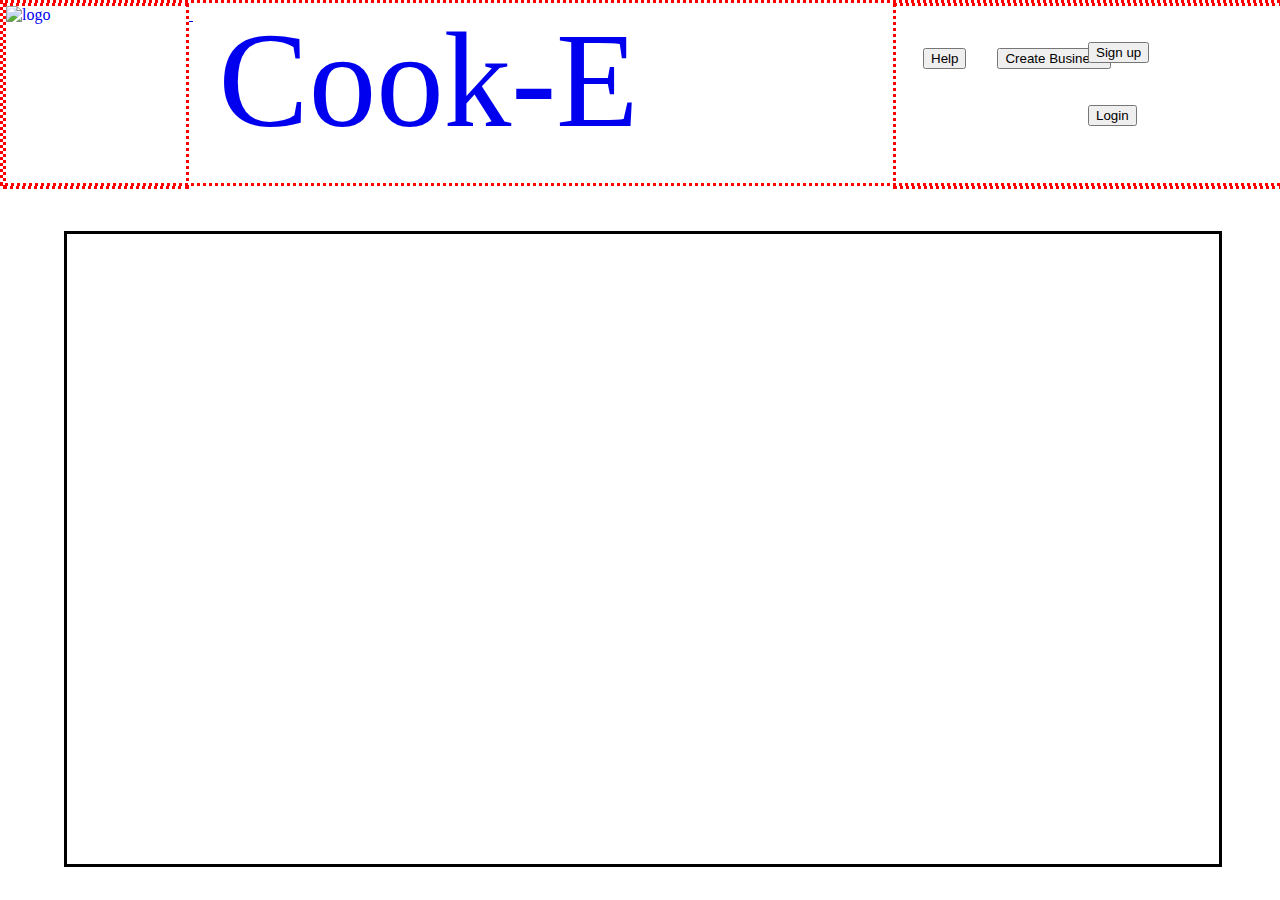
==== cookie/public_html/index.html @ b26577bf "modified:   cookie/public_html/client.js 	modified:   cookie/public_html/index.html 	modified:   coo" ====
<!DOCTYPE html>
<html lang = 'en'>
    <head>
        <meta charset="utf-8">

        <a href="index.html">
        <title>
            Cook-E: Home
        </title>
        
        <link rel="stylesheet" href="homestyle.css">
    </head>
    <body>
        <div id="banner">
            <img src="/Img/Cookie.jpg" alt="logo" id="logo">
        <a href="index.html">
            <div id="companyName">Cook-E</div>
        </a>

            <div id="homeButtons">
                <a href="help.html" id="helpButton"><button>Help</button></a>
                <a href="signup.html" id="signUpButton"><button >Sign up</button></a>
                <a href="login.html" id="loginButton"><button >Login</button></a>
                <a href="login.html" id="newRestaurantButton"><button >Create Business</button></a>

            </div>
            

        </div>
        <div id="restaurantContainer">

            
        </div>

    </body>
    <script type="module" src="client.js"></script>
</html>
---- cookie/public_html/homestyle.css ----
body{
    margin: 0;
    padding: 0;
}
#banner{
    width: 100vw;
    height: 20vh;
    border: red dotted;
    margin: 0vw;

    #logo{
        height: 20vh;
        width: 20vh;
        border: red dotted;
        display: inline-block;
    }

    #companyName{
        margin-left: 2vw;
        font-size: 15vh;
        display: inline-block;
        vertical-align: top;
    }
    #homeButtons{
        height: 20vh;
        width: 30vw;
        display: inline-block;
        border: red dotted;
        vertical-align: top;
        float: right;
        position: relative;

        #helpButton{
            height: 15vh;
            width: 10vw;
            margin: 3vh;
            font-size: 7vh
        }
        #signUpButton{
            position: absolute;
            height: 5vh;
            width: 10vw;
            right: 5vw;
            bottom: 11vh;
            
        }
        #loginButton{
            position: absolute;
            height: 5vh;
            width: 10vw;
            right: 5vw;
            bottom: 4vh;
        }
        #createRestaurantButton{
            position: absolute;
            height: 5vh;
            width: 10vw;
            right: 5vw;
            bottom: 2vh;
        }
        

        
    }
}
#restaurantContainer{
    width: 90vw;
    height: 70vh;
    margin-left: 5vw;
    margin-right: 5vw;
    margin-top: 5vh;
    
    border: black solid;
}
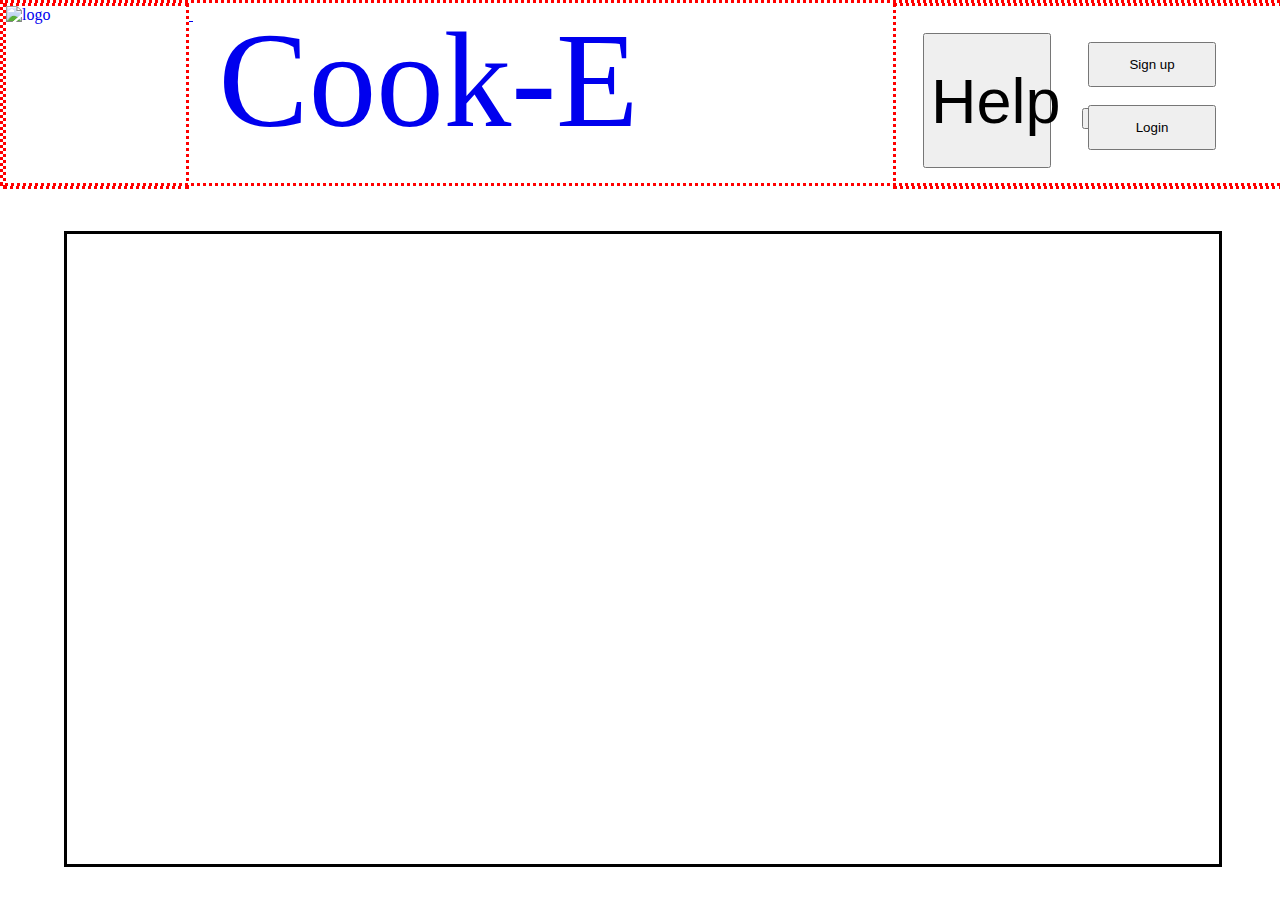
==== commit 0ff5069a: "modified:   public_html/index.html 	modified:   public_html/mongoInfo" ====
--- a/cookie/public_html/index.html
+++ b/cookie/public_html/index.html
@@ -18,10 +18,10 @@
         </a>
 
             <div id="homeButtons">
-                <a href="help.html" id="helpButton"><button>Help</button></a>
-                <a href="signup.html" id="signUpButton"><button >Sign up</button></a>
-                <a href="login.html" id="loginButton"><button >Login</button></a>
-                <a href="login.html" id="newRestaurantButton"><button >Create Business</button></a>
+                <a href="help.html" ><button id="helpButton">Help</button></a>
+                <a href="signup.html" ><button id="signUpButton">Sign up</button></a>
+                <a href="login.html" ><button id="loginButton">Login</button></a>
+                <a href="login.html" ><button id="newRestaurantButton">Create Business</button></a>
 
             </div>
             
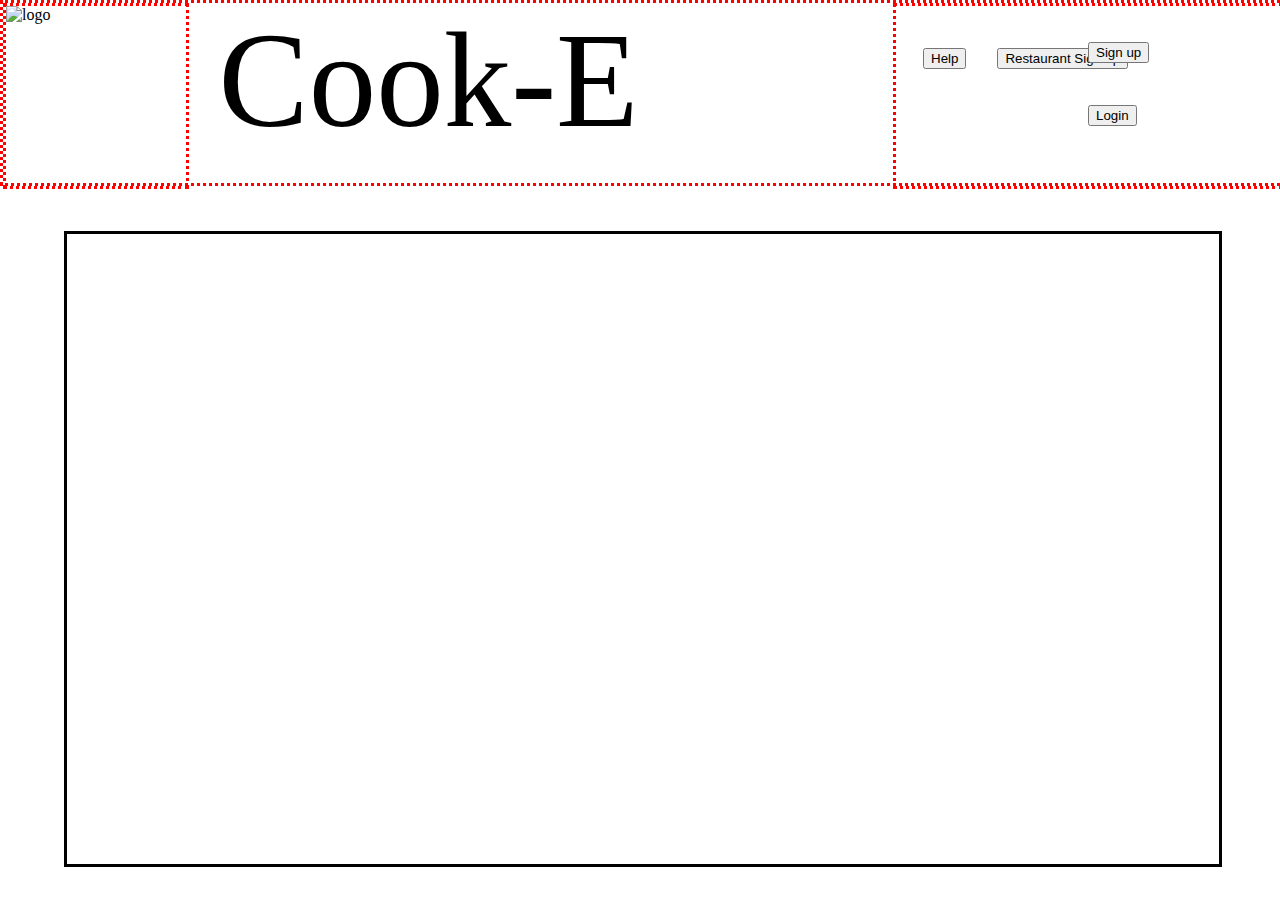
==== commit 8df5b862: "Update index.html" ====
--- a/cookie/public_html/index.html
+++ b/cookie/public_html/index.html
@@ -2,33 +2,28 @@
 <html lang = 'en'>
     <head>
         <meta charset="utf-8">
-
-        <a href="index.html">
         <title>
             Cook-E: Home
         </title>
-        
         <link rel="stylesheet" href="homestyle.css">
     </head>
     <body>
         <div id="banner">
-            <img src="/Img/Cookie.jpg" alt="logo" id="logo">
-        <a href="index.html">
+            <img src="img/Cookie.jpg" alt="logo" id="logo">
             <div id="companyName">Cook-E</div>
-        </a>
 
             <div id="homeButtons">
-                <a href="help.html" ><button id="helpButton">Help</button></a>
-                <a href="signup.html" ><button id="signUpButton">Sign up</button></a>
-                <a href="login.html" ><button id="loginButton">Login</button></a>
-                <a href="login.html" ><button id="newRestaurantButton">Create Business</button></a>
+                <a href="help.html" id="helpButton"><button>Help</button></a>
+                <a href="signup.html" id="signUpButton"><button >Sign up</button></a>
+                <a href="login.html" id="loginButton"><button >Login</button></a>
+                <a href="login.html" id="newRestaurantButton"><button >Restaurant Sign-up</button></a>
 
+                
             </div>
             
 
         </div>
         <div id="restaurantContainer">
-
             
         </div>
 
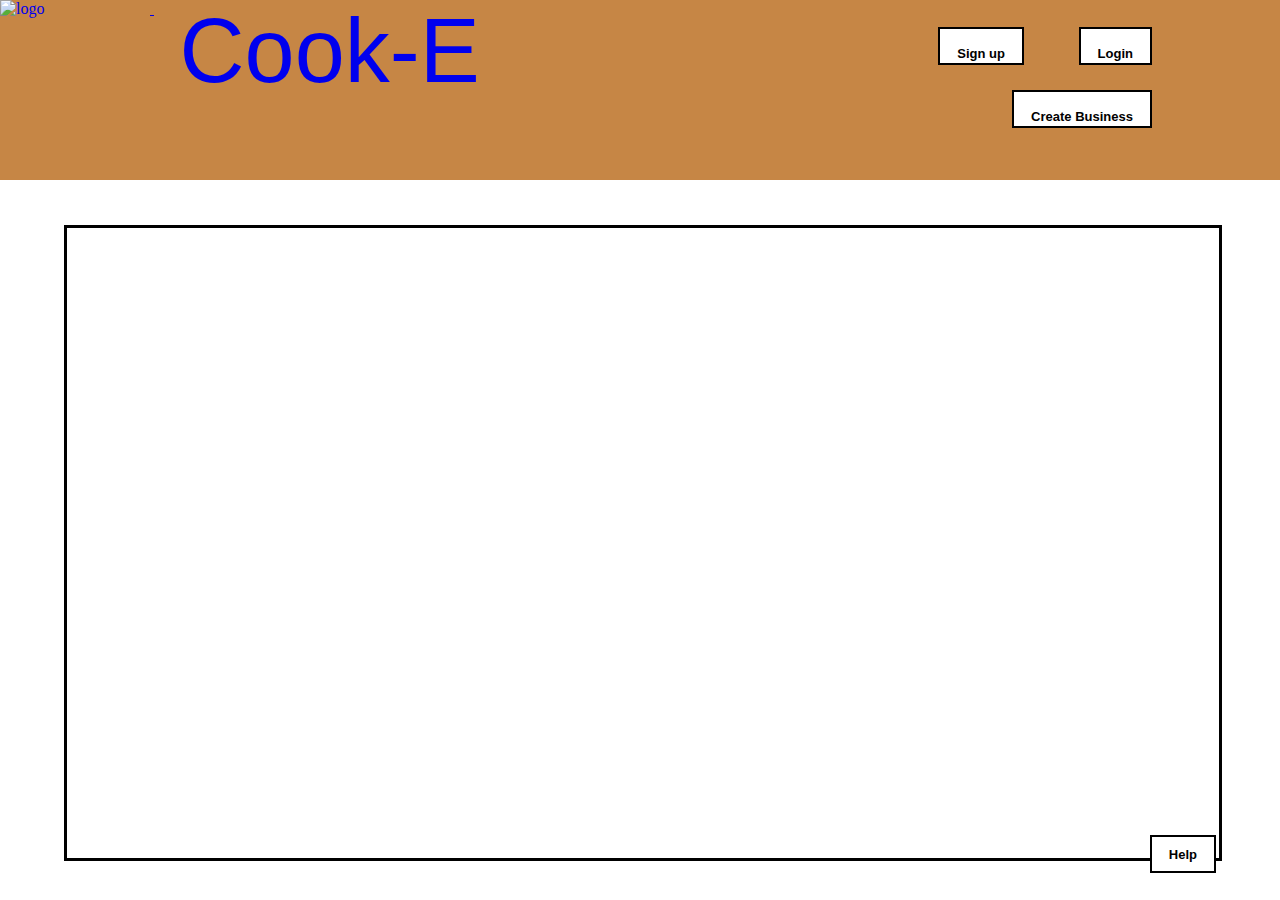
==== commit 611f69bc: "modified:   cookie/public_html/client.js modified:   cookie/public_html/index.html 	modified:   cook" ====
--- a/cookie/public_html/index.html
+++ b/cookie/public_html/index.html
@@ -2,28 +2,34 @@
 <html lang = 'en'>
     <head>
         <meta charset="utf-8">
+
+        <a href="index.html">
         <title>
             Cook-E: Home
         </title>
+        
         <link rel="stylesheet" href="homestyle.css">
     </head>
-    <body>
+    <body onload="onLoad()">
+
         <div id="banner">
-            <img src="img/Cookie.jpg" alt="logo" id="logo">
+            <img src="/Img/Cookie.jpg" alt="logo" id="logo">
+        <a href="index.html">
             <div id="companyName">Cook-E</div>
+        </a>
 
             <div id="homeButtons">
-                <a href="help.html" id="helpButton"><button>Help</button></a>
-                <a href="signup.html" id="signUpButton"><button >Sign up</button></a>
-                <a href="login.html" id="loginButton"><button >Login</button></a>
-                <a href="login.html" id="newRestaurantButton"><button >Restaurant Sign-up</button></a>
+                <a href="help.html" ><button id="helpButton">Help</button></a>
+                <a href="signup.html" ><button id="signUpButton">Sign up</button></a>
+                <a href="login.html" ><button id="loginButton">Login</button></a>
+                <a href="login.html" ><button id="newRestaurantButton">Create Business</button></a>
 
-                
             </div>
             
 
         </div>
         <div id="restaurantContainer">
+
             
         </div>
 
--- a/cookie/public_html/homestyle.css
+++ b/cookie/public_html/homestyle.css
@@ -6,64 +6,67 @@
 #banner{
     width: 100vw;
     height: 20vh;
-    border: red dotted;
-    margin: 0vw;
+    overflow: hidden;
+    white-space: nowrap;
+    background-color: rgb(198, 134, 69);
 
     #logo{
-        height: 20vh;
-        width: 20vh;
-        border: red dotted;
+        
         display: inline-block;
+        height: 150px;
+        width: 150px;
+
     }
 
     #companyName{
+    
         margin-left: 2vw;
-        font-size: 15vh;
+        font-size: 10vh;
         display: inline-block;
         vertical-align: top;
+        overflow: hidden;
+        white-space: nowrap;
+        font-family: Inter,sans-serif;
+
     }
-    #homeButtons{
-        height: 20vh;
-        width: 30vw;
-        display: inline-block;
-        border: red dotted;
-        vertical-align: top;
-        float: right;
-        position: relative;
-
+   
         #helpButton{
-            height: 15vh;
-            width: 10vw;
-            margin: 3vh;
-            font-size: 7vh
+            position: fixed;
+            bottom: 3%;
+            right: 5%;
+            overflow: hidden;
+            white-space: nowrap;
         }
         #signUpButton{
             position: absolute;
-            height: 5vh;
-            width: 10vw;
-            right: 5vw;
-            bottom: 11vh;
+            display:block;
+            top: 3%;
+            right: 20%;
+            overflow: hidden;
+            white-space: nowrap;
             
         }
         #loginButton{
             position: absolute;
-            height: 5vh;
-            width: 10vw;
-            right: 5vw;
-            bottom: 4vh;
+            display:block;
+            right: 10%;
+            top: 3%;
+            overflow: hidden;
+            white-space: nowrap;
         }
-        #createRestaurantButton{
+        #newRestaurantButton{
             position: absolute;
-            height: 5vh;
-            width: 10vw;
-            right: 5vw;
-            bottom: 2vh;
+            display:block;
+            top: 10%;
+            right: 10%;
+            overflow: hidden;
+            white-space: nowrap;
         }
         
 
         
     }
-}
+
 #restaurantContainer{
     width: 90vw;
     height: 70vh;
@@ -73,3 +76,31 @@
     
     border: black solid;
 }
+
+
+button {
+
+  align-items: center;
+  background-color: #fff;
+  border: 2px solid #000;
+  box-sizing: border-box;
+  color: #000;
+  cursor: pointer;
+  display: inline-flex;
+  fill: #000;
+  font-family: Inter,sans-serif;
+  font-size: 13px;
+  font-weight: 600;
+  height: 30px;
+  align-content: center;
+  padding:  17px;
+  text-align: center;
+  touch-action: manipulation;
+
+}
+
+button:hover {
+    border-color: rgb(0, 200, 255);
+    color: rgb(0, 200, 255);
+    fill:rgb(0, 200, 255);
+  }
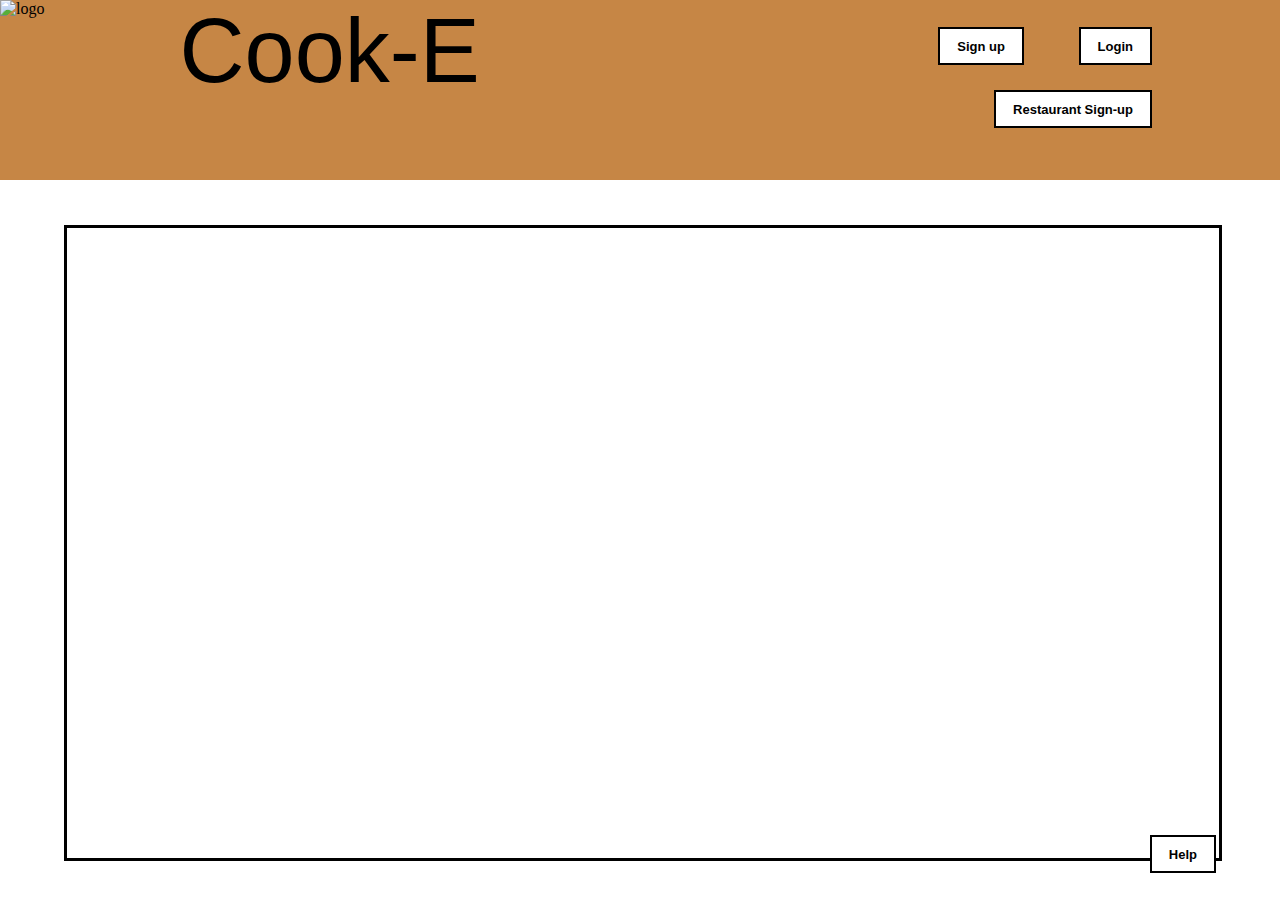
==== commit b53031da: "Merge branch 'main' of https://github.com/michelelobato/cook-e" ====
--- a/cookie/public_html/index.html
+++ b/cookie/public_html/index.html
@@ -2,34 +2,29 @@
 <html lang = 'en'>
     <head>
         <meta charset="utf-8">
-
-        <a href="index.html">
         <title>
             Cook-E: Home
         </title>
-        
         <link rel="stylesheet" href="homestyle.css">
     </head>
     <body onload="onLoad()">
 
         <div id="banner">
-            <img src="/Img/Cookie.jpg" alt="logo" id="logo">
-        <a href="index.html">
+            <img src="img/Cookie.jpg" alt="logo" id="logo">
             <div id="companyName">Cook-E</div>
-        </a>
 
             <div id="homeButtons">
-                <a href="help.html" ><button id="helpButton">Help</button></a>
-                <a href="signup.html" ><button id="signUpButton">Sign up</button></a>
-                <a href="login.html" ><button id="loginButton">Login</button></a>
-                <a href="login.html" ><button id="newRestaurantButton">Create Business</button></a>
+                <a href="help.html" id="helpButton"><button>Help</button></a>
+                <a href="signup.html" id="signUpButton"><button >Sign up</button></a>
+                <a href="login.html" id="loginButton"><button >Login</button></a>
+                <a href="login.html" id="newRestaurantButton"><button >Restaurant Sign-up</button></a>
 
+                
             </div>
             
 
         </div>
         <div id="restaurantContainer">
-
             
         </div>
 
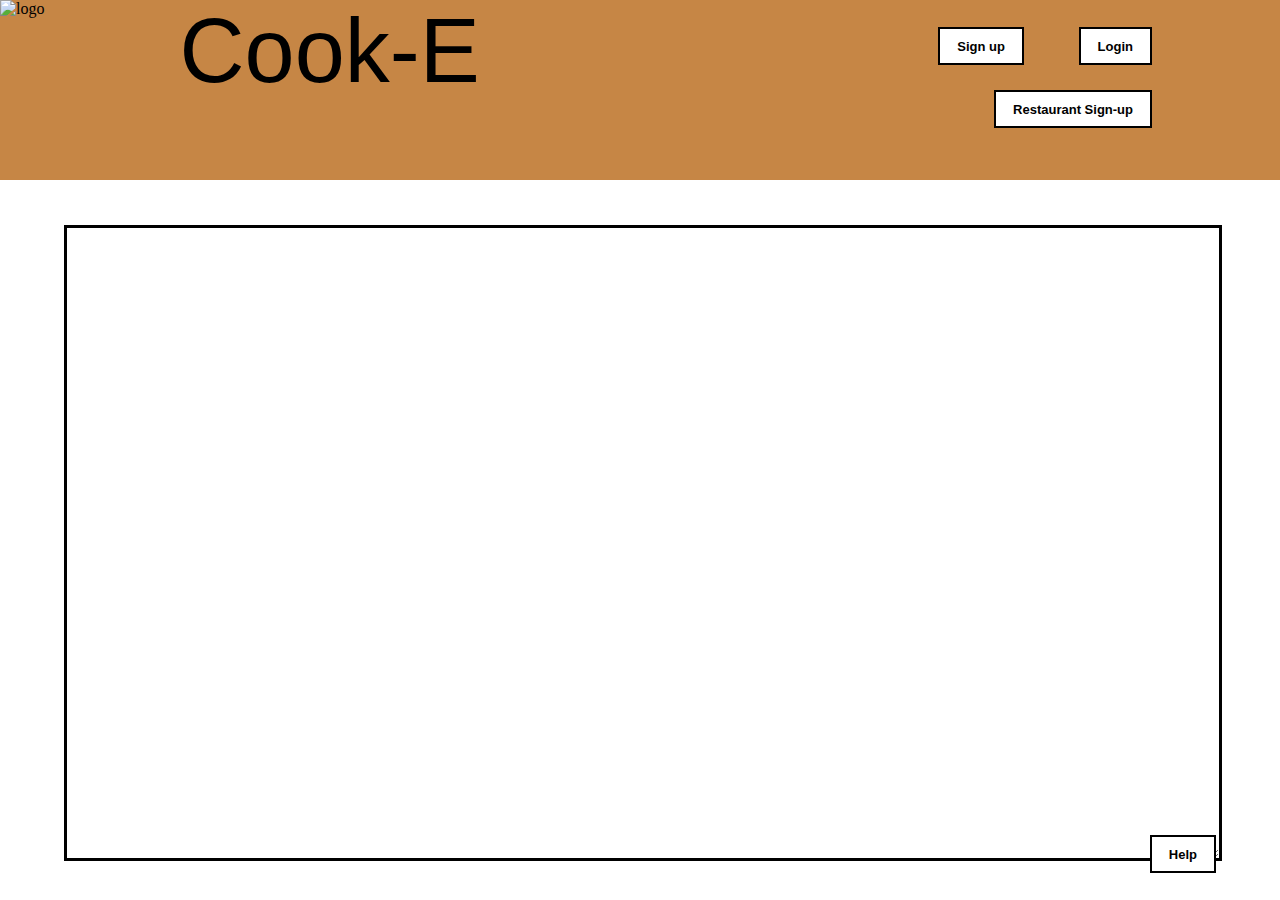
==== commit b7462601: "Update index.html" ====
--- a/cookie/public_html/index.html
+++ b/cookie/public_html/index.html
@@ -17,7 +17,7 @@
                 <a href="help.html" id="helpButton"><button>Help</button></a>
                 <a href="signup.html" id="signUpButton"><button >Sign up</button></a>
                 <a href="login.html" id="loginButton"><button >Login</button></a>
-                <a href="login.html" id="newRestaurantButton"><button >Restaurant Sign-up</button></a>
+                <a href="Buissness.html" id="newRestaurantButton"><button >Restaurant Sign-up</button></a>
 
                 
             </div>
--- a/cookie/public_html/homestyle.css
+++ b/cookie/public_html/homestyle.css
@@ -73,6 +73,8 @@
     margin-left: 5vw;
     margin-right: 5vw;
     margin-top: 5vh;
+    resize: both;
+    overflow:auto;
     
     border: black solid;
 }
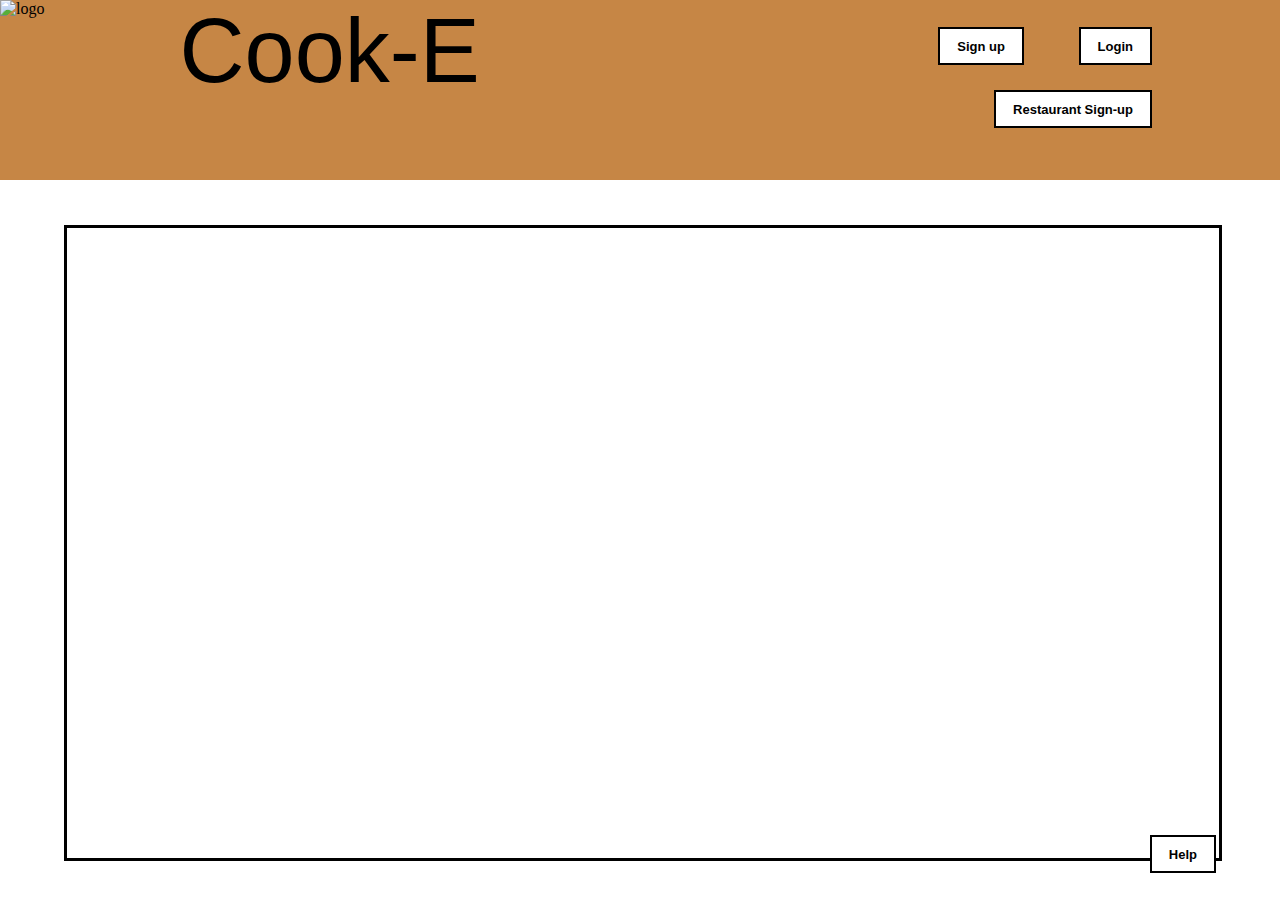
==== commit 3aa39445: "Add files via upload" ====
--- a/cookie/public_html/homestyle.css
+++ b/cookie/public_html/homestyle.css
@@ -73,8 +73,6 @@
     margin-left: 5vw;
     margin-right: 5vw;
     margin-top: 5vh;
-    resize: both;
-    overflow:auto;
     
     border: black solid;
 }
